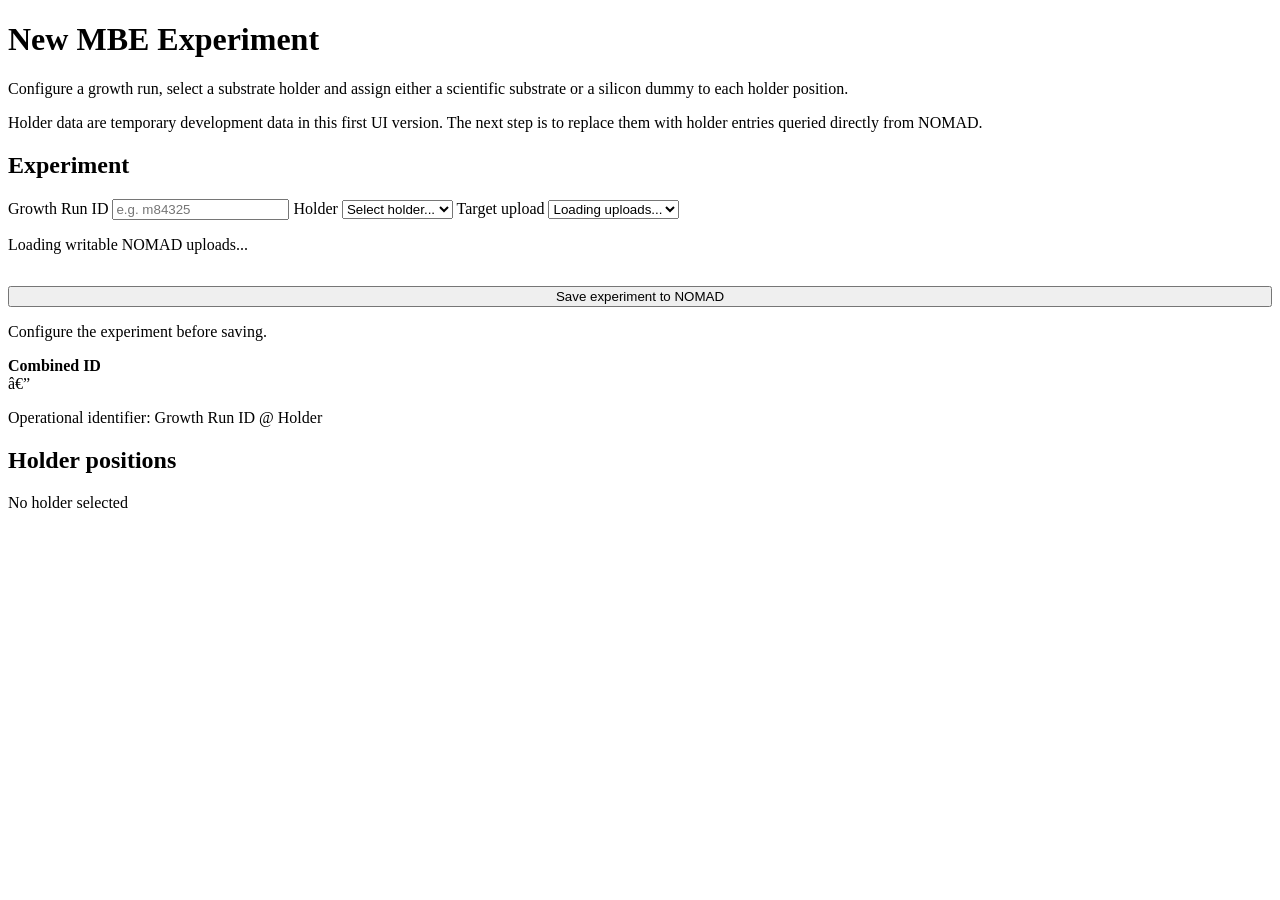
==== src/pdi_nomad_plugin/mbe/new_mbe_experiment/templates/index.html @ d98aa6a5 "Split New MBE Experiment frontend assets" ====
<!doctype html>
<html>
<head>
    <meta charset="utf-8">
    <title>New MBE Experiment</title>

    <link rel="stylesheet" href="./static/styles.css">
</head>

<body>
    <div class="page">

        <h1>New MBE Experiment</h1>

        <p>
            Configure a growth run, select a substrate holder and assign
            either a scientific substrate or a silicon dummy to each
            holder position.
        </p>

        <div class="warning">
            Holder data are temporary development data in this first UI
            version. The next step is to replace them with holder entries
            queried directly from NOMAD.
        </div>

        <div class="layout">

            <div class="card">

                <h2>Experiment</h2>

                <label for="growthRunId">
                    Growth Run ID
                </label>

                <input
                    id="growthRunId"
                    placeholder="e.g. m84325"
                    oninput="updateGrowthRunId()"
                >

                <label for="holderSelect">
                    Holder
                </label>

                <select
                    id="holderSelect"
                    onchange="selectHolder()"
                >
                    <option value="">
                        Select holder...
                    </option>
                </select>

                <label for="targetUpload">
                    Target upload
                </label>

                <select id="targetUpload">
                    <option value="">
                        Loading uploads...
                    </option>
                </select>

                <p id="uploadStatus" class="small">
                    Loading writable NOMAD uploads...
                </p>

                <button
                    id="saveExperimentButton"
                    class="primary"
                    type="button"
                    style="width:100%; margin-top:16px;"
                    onclick="saveExperimentToNomad()"
                >
                    Save experiment to NOMAD
                </button>

                <p
                    id="experimentSaveStatus"
                    class="small"
                >
                    Configure the experiment before saving.
                </p>

                <div class="experiment-id">
                    <strong>Combined ID</strong><br>
                    <span id="combinedId">â€”</span>
                </div>

                <p class="small">
                    Operational identifier:
                    Growth Run ID @ Holder
                </p>

                <div
                    id="statePreview"
                    class="state-preview"
                ></div>

            </div>


            <div class="card">

                <div class="holder-title">
                    <h2>Holder positions</h2>

                    <span
                        id="holderLabel"
                        class="small"
                    >
                        No holder selected
                    </span>
                </div>

                <div
                    id="holderGrid"
                    class="holder-grid"
                ></div>

                <div
                    id="substratePicker"
                    class="substrate-picker"
                    style="display:none;"
                >
                    <h2>Substrate selection</h2>

                    <p class="small">
                        Select a substrate for the active holder position.
                    </p>

                    <label for="substrateSearch">
                        Search
                    </label>

                    <input
                        id="substrateSearch"
                        type="text"
                        placeholder="Search substrate ID, material, orientation..."
                    >

                    <div class="substrate-filters">

                        <div>
                            <label for="filterMaterial">
                                Material
                            </label>
                            <select id="filterMaterial">
                                <option value="">All</option>
                            </select>
                        </div>

                        <div>
                            <label for="filterOrientation">
                                Orientation
                            </label>
                            <select id="filterOrientation">
                                <option value="">All</option>
                            </select>
                        </div>

                        <div>
                            <label for="filterOffcut">
                                Offcut
                            </label>
                            <select id="filterOffcut">
                                <option value="">All</option>
                            </select>
                        </div>

                        <div>
                            <label for="filterDirection">
                                Offcut direction
                            </label>
                            <select id="filterDirection">
                                <option value="">All</option>
                            </select>
                        </div>

                        <div>
                            <label for="filterStatus">
                                Status
                            </label>
                            <select id="filterStatus">
                                <option value="">All</option>
                                <option value="as_delivered">
                                    As delivered
                                </option>
                                <option value="processed">
                                    Processed
                                </option>
                                <option value="grown">
                                    Grown
                                </option>
                            </select>
                        </div>

                    </div>

                    <div class="treatment-history">

                        <h3>Existing treatment history</h3>

                        <div
                            id="treatmentHistory"
                            class="treatment-history-list"
                        >
                            <p class="small">
                                Select a substrate to view its history.
                            </p>
                        </div>

                    </div>

                    <div class="treatment-editor">
                        <h3>Split substrate</h3>

                        <p class="small">
                            Record a missing substrate-cut step and create
                            child substrates from the currently selected
                            substrate.
                        </p>

                        <label for="splitCount">
                            Number of child substrates
                        </label>

                        <input
                            id="splitCount"
                            type="number"
                            min="2"
                            step="1"
                            value="4"
                        >

                        <label for="splitWidth">
                            Child width [mm]
                        </label>

                        <input
                            id="splitWidth"
                            type="number"
                            min="0"
                            step="0.1"
                            value="5"
                        >

                        <label for="splitLength">
                            Child length [mm]
                        </label>

                        <input
                            id="splitLength"
                            type="number"
                            min="0"
                            step="0.1"
                            value="5"
                        >

                        <label for="splitThickness">
                            Child thickness [mm]
                        </label>

                        <input
                            id="splitThickness"
                            type="number"
                            min="0"
                            step="0.01"
                            placeholder="e.g. 0.5"
                        >

                        <label for="splitDateTime">
                            Date / time
                        </label>

                        <input
                            id="splitDateTime"
                            type="datetime-local"
                        >

                        <label for="splitNotes">
                            Notes
                        </label>

                        <textarea
                            id="splitNotes"
                            placeholder="Optional notes about the cut"
                        ></textarea>

                        <button
                            id="splitSubstrateButton"
                            class="secondary"
                            type="button"
                            style="margin-top:12px; width:100%;"
                            onclick="saveSubstrateSplit()"
                        >
                            Create child substrates
                        </button>

                        <p
                            id="splitSubstrateStatus"
                            class="small"
                        >
                            Select a substrate before creating a cut.
                        </p>

                        <div
                            id="splitChildPicker"
                            style="display:none; margin-top:14px;"
                        >
                            <h3>
                                Child substrates
                            </h3>

                            <p class="small">
                                Select which child substrate goes into
                                the active holder position.
                            </p>

                            <div
                                id="splitChildResults"
                                class="treatment-history-list"
                            ></div>

                            <button
                                id="refreshSplitChildrenButton"
                                class="secondary"
                                type="button"
                                style="width:100%; margin-top:10px;"
                                onclick="refreshSplitChildren()"
                            >
                                Refresh child substrates
                            </button>
                        </div>
                    </div>

                    <div class="treatment-editor">

                        <h3>Substrate treatments</h3>

                        <p class="small">
                            Add existing NOMAD treatment recipes
                            to the selected substrate.
                        </p>

                        <label for="treatmentRecipeSelect">
                            Treatment recipe
                        </label>

                        <select id="treatmentRecipeSelect">
                            <option value="">
                                Loading treatment recipes...
                            </option>
                        </select>

                        <label for="treatmentDateTime">
                            Date / time
                        </label>

                        <input
                            id="treatmentDateTime"
                            type="datetime-local"
                        >

                        <label for="treatmentNotes">
                            Notes
                        </label>

                        <textarea
                            id="treatmentNotes"
                            placeholder="Optional notes"
                        ></textarea>


                        <button
                            id="addTreatmentButton"
                            type="button"
                            class="secondary"
                            style="margin-top:10px;"
                            disabled
                        >
                            Add treatment
                        </button>

                        <div
                            id="treatmentQueue"
                            class="treatment-queue"
                        >
                            <p class="small">
                                No treatments selected.
                            </p>
                        </div>

                    </div>

                    <div
                        id="substrateResults"
                        class="substrate-results"
                    >
                        <p class="small">
                            No substrate data loaded yet.
                        </p>
                    </div>
                </div>

            </div>

        </div>
    </div>


    <script src="./static/app.js"></script>

</body>
</html>
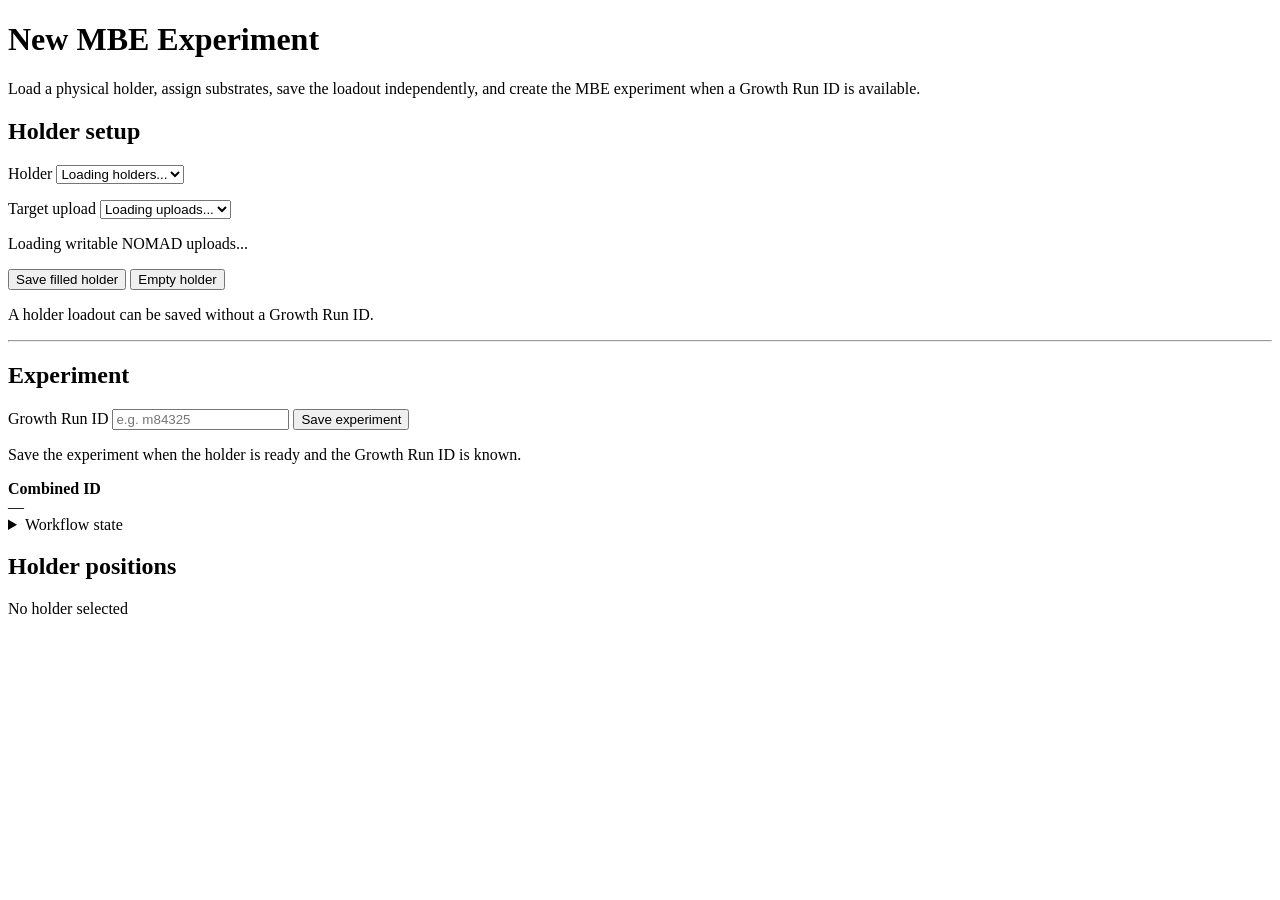
==== commit e321fb3e: "Complete MBE holder and substrate processing workflow" ====
--- a/src/pdi_nomad_plugin/mbe/new_mbe_experiment/templates/index.html
+++ b/src/pdi_nomad_plugin/mbe/new_mbe_experiment/templates/index.html
@@ -1,417 +1,193 @@
 <!doctype html>
-<html>
+<html lang="en">
 <head>
     <meta charset="utf-8">
+    <meta name="viewport" content="width=device-width, initial-scale=1">
     <title>New MBE Experiment</title>
-
     <link rel="stylesheet" href="./static/styles.css">
 </head>
+<body>
+<div class="page">
+    <h1>New MBE Experiment</h1>
+    <p class="subtitle">
+        Load a physical holder, assign substrates, save the loadout independently,
+        and create the MBE experiment when a Growth Run ID is available.
+    </p>
 
-<body>
-    <div class="page">
+    <div class="layout">
+        <div class="card workflow-card">
+            <h2>Holder setup</h2>
 
-        <h1>New MBE Experiment</h1>
+            <label for="holderSelect">Holder</label>
+            <select id="holderSelect" onchange="selectHolder()">
+                <option value="">Loading holders...</option>
+            </select>
+            <p id="holderCatalogStatus" class="small"></p>
 
-        <p>
-            Configure a growth run, select a substrate holder and assign
-            either a scientific substrate or a silicon dummy to each
-            holder position.
-        </p>
+            <label for="targetUpload">Target upload</label>
+            <select id="targetUpload">
+                <option value="">Loading uploads...</option>
+            </select>
+            <p id="uploadStatus" class="small">Loading writable NOMAD uploads...</p>
 
-        <div class="warning">
-            Holder data are temporary development data in this first UI
-            version. The next step is to replace them with holder entries
-            queried directly from NOMAD.
+            <div class="button-stack">
+                <button id="saveFilledHolderButton" class="secondary" type="button" onclick="saveFilledHolderToNomad()">
+                    Save filled holder
+                </button>
+                <button id="emptyHolderButton" class="secondary danger-outline" type="button" onclick="emptyCurrentHolder()">
+                    Empty holder
+                </button>
+            </div>
+            <p id="filledHolderSaveStatus" class="small">
+                A holder loadout can be saved without a Growth Run ID.
+            </p>
+
+            <hr>
+
+            <h2>Experiment</h2>
+            <label for="growthRunId">Growth Run ID</label>
+            <input id="growthRunId" placeholder="e.g. m84325" oninput="updateGrowthRunId()">
+
+            <button id="saveExperimentButton" class="primary full-width" type="button" onclick="saveExperimentToNomad()">
+                Save experiment
+            </button>
+            <p id="experimentSaveStatus" class="small">
+                Save the experiment when the holder is ready and the Growth Run ID is known.
+            </p>
+
+            <button id="startNewExperimentButton" class="secondary full-width" type="button" style="display:none;" onclick="startNewExperiment()">
+                Start new experiment
+            </button>
+
+            <div class="experiment-id">
+                <strong>Combined ID</strong><br>
+                <span id="combinedId">—</span>
+            </div>
+
+            <details class="debug-details">
+                <summary>Workflow state</summary>
+                <div id="statePreview" class="state-preview"></div>
+            </details>
         </div>
 
-        <div class="layout">
+        <div class="card">
+            <div class="holder-title">
+                <h2>Holder positions</h2>
+                <span id="holderLabel" class="small">No holder selected</span>
+            </div>
 
-            <div class="card">
+            <div id="holderImageWrap" class="holder-image-wrap" style="display:none;">
+                <img id="holderImage" alt="Substrate holder">
+            </div>
 
-                <h2>Experiment</h2>
+            <div id="holderGrid" class="holder-grid"></div>
 
-                <label for="growthRunId">
-                    Growth Run ID
-                </label>
-
-                <input
-                    id="growthRunId"
-                    placeholder="e.g. m84325"
-                    oninput="updateGrowthRunId()"
-                >
-
-                <label for="holderSelect">
-                    Holder
-                </label>
-
-                <select
-                    id="holderSelect"
-                    onchange="selectHolder()"
-                >
-                    <option value="">
-                        Select holder...
-                    </option>
-                </select>
-
-                <label for="targetUpload">
-                    Target upload
-                </label>
-
-                <select id="targetUpload">
-                    <option value="">
-                        Loading uploads...
-                    </option>
-                </select>
-
-                <p id="uploadStatus" class="small">
-                    Loading writable NOMAD uploads...
-                </p>
-
-                <button
-                    id="saveExperimentButton"
-                    class="primary"
-                    type="button"
-                    style="width:100%; margin-top:16px;"
-                    onclick="saveExperimentToNomad()"
-                >
-                    Save experiment to NOMAD
-                </button>
-
-                <p
-                    id="experimentSaveStatus"
-                    class="small"
-                >
-                    Configure the experiment before saving.
-                </p>
-
-                <div class="experiment-id">
-                    <strong>Combined ID</strong><br>
-                    <span id="combinedId">â€”</span>
+            <div id="substratePicker" class="substrate-picker" style="display:none;">
+                <div class="picker-heading">
+                    <div>
+                        <h2>Substrate selection</h2>
+                        <p id="activePositionLabel" class="small"></p>
+                    </div>
+                    <button class="secondary" type="button" onclick="refreshSubstrateData()">
+                        Refresh substrate data
+                    </button>
                 </div>
 
-                <p class="small">
-                    Operational identifier:
-                    Growth Run ID @ Holder
-                </p>
+                <label for="substrateSearch">Substrate ID / search</label>
+                <input id="substrateSearch" type="text" placeholder="e.g. MN0815_22, YSZ, SrTiO3...">
 
-                <div
-                    id="statePreview"
-                    class="state-preview"
-                ></div>
-
-            </div>
-
-
-            <div class="card">
-
-                <div class="holder-title">
-                    <h2>Holder positions</h2>
-
-                    <span
-                        id="holderLabel"
-                        class="small"
-                    >
-                        No holder selected
-                    </span>
-                </div>
-
-                <div
-                    id="holderGrid"
-                    class="holder-grid"
-                ></div>
-
-                <div
-                    id="substratePicker"
-                    class="substrate-picker"
-                    style="display:none;"
-                >
-                    <h2>Substrate selection</h2>
-
-                    <p class="small">
-                        Select a substrate for the active holder position.
-                    </p>
-
-                    <label for="substrateSearch">
-                        Search
-                    </label>
-
-                    <input
-                        id="substrateSearch"
-                        type="text"
-                        placeholder="Search substrate ID, material, orientation..."
-                    >
-
-                    <div class="substrate-filters">
-
-                        <div>
-                            <label for="filterMaterial">
-                                Material
-                            </label>
-                            <select id="filterMaterial">
-                                <option value="">All</option>
-                            </select>
-                        </div>
-
-                        <div>
-                            <label for="filterOrientation">
-                                Orientation
-                            </label>
-                            <select id="filterOrientation">
-                                <option value="">All</option>
-                            </select>
-                        </div>
-
-                        <div>
-                            <label for="filterOffcut">
-                                Offcut
-                            </label>
-                            <select id="filterOffcut">
-                                <option value="">All</option>
-                            </select>
-                        </div>
-
-                        <div>
-                            <label for="filterDirection">
-                                Offcut direction
-                            </label>
-                            <select id="filterDirection">
-                                <option value="">All</option>
-                            </select>
-                        </div>
-
-                        <div>
-                            <label for="filterStatus">
-                                Status
-                            </label>
-                            <select id="filterStatus">
-                                <option value="">All</option>
-                                <option value="as_delivered">
-                                    As delivered
-                                </option>
-                                <option value="processed">
-                                    Processed
-                                </option>
-                                <option value="grown">
-                                    Grown
-                                </option>
-                            </select>
-                        </div>
-
+                <div class="substrate-filters">
+                    <div>
+                        <label for="filterMaterial">Material / formula</label>
+                        <select id="filterMaterial"><option value="">All</option></select>
                     </div>
-
-                    <div class="treatment-history">
-
-                        <h3>Existing treatment history</h3>
-
-                        <div
-                            id="treatmentHistory"
-                            class="treatment-history-list"
-                        >
-                            <p class="small">
-                                Select a substrate to view its history.
-                            </p>
-                        </div>
-
+                    <div>
+                        <label for="filterBatch">Crystal ID / batch</label>
+                        <select id="filterBatch"><option value="">All</option></select>
                     </div>
-
-                    <div class="treatment-editor">
-                        <h3>Split substrate</h3>
-
-                        <p class="small">
-                            Record a missing substrate-cut step and create
-                            child substrates from the currently selected
-                            substrate.
-                        </p>
-
-                        <label for="splitCount">
-                            Number of child substrates
-                        </label>
-
-                        <input
-                            id="splitCount"
-                            type="number"
-                            min="2"
-                            step="1"
-                            value="4"
-                        >
-
-                        <label for="splitWidth">
-                            Child width [mm]
-                        </label>
-
-                        <input
-                            id="splitWidth"
-                            type="number"
-                            min="0"
-                            step="0.1"
-                            value="5"
-                        >
-
-                        <label for="splitLength">
-                            Child length [mm]
-                        </label>
-
-                        <input
-                            id="splitLength"
-                            type="number"
-                            min="0"
-                            step="0.1"
-                            value="5"
-                        >
-
-                        <label for="splitThickness">
-                            Child thickness [mm]
-                        </label>
-
-                        <input
-                            id="splitThickness"
-                            type="number"
-                            min="0"
-                            step="0.01"
-                            placeholder="e.g. 0.5"
-                        >
-
-                        <label for="splitDateTime">
-                            Date / time
-                        </label>
-
-                        <input
-                            id="splitDateTime"
-                            type="datetime-local"
-                        >
-
-                        <label for="splitNotes">
-                            Notes
-                        </label>
-
-                        <textarea
-                            id="splitNotes"
-                            placeholder="Optional notes about the cut"
-                        ></textarea>
-
-                        <button
-                            id="splitSubstrateButton"
-                            class="secondary"
-                            type="button"
-                            style="margin-top:12px; width:100%;"
-                            onclick="saveSubstrateSplit()"
-                        >
-                            Create child substrates
-                        </button>
-
-                        <p
-                            id="splitSubstrateStatus"
-                            class="small"
-                        >
-                            Select a substrate before creating a cut.
-                        </p>
-
-                        <div
-                            id="splitChildPicker"
-                            style="display:none; margin-top:14px;"
-                        >
-                            <h3>
-                                Child substrates
-                            </h3>
-
-                            <p class="small">
-                                Select which child substrate goes into
-                                the active holder position.
-                            </p>
-
-                            <div
-                                id="splitChildResults"
-                                class="treatment-history-list"
-                            ></div>
-
-                            <button
-                                id="refreshSplitChildrenButton"
-                                class="secondary"
-                                type="button"
-                                style="width:100%; margin-top:10px;"
-                                onclick="refreshSplitChildren()"
-                            >
-                                Refresh child substrates
-                            </button>
-                        </div>
+                    <div>
+                        <label for="filterOrientation">Orientation</label>
+                        <select id="filterOrientation"><option value="">All</option></select>
                     </div>
-
-                    <div class="treatment-editor">
-
-                        <h3>Substrate treatments</h3>
-
-                        <p class="small">
-                            Add existing NOMAD treatment recipes
-                            to the selected substrate.
-                        </p>
-
-                        <label for="treatmentRecipeSelect">
-                            Treatment recipe
-                        </label>
-
-                        <select id="treatmentRecipeSelect">
-                            <option value="">
-                                Loading treatment recipes...
-                            </option>
+                    <div>
+                        <label for="filterOffcut">Offcut</label>
+                        <select id="filterOffcut"><option value="">All</option></select>
+                    </div>
+                    <div>
+                        <label for="filterDirection">Offcut direction</label>
+                        <select id="filterDirection"><option value="">All</option></select>
+                    </div>
+                    <div>
+                        <label for="filterStatus">Status</label>
+                        <select id="filterStatus">
+                            <option value="">All</option>
+                            <option value="as_delivered">As delivered</option>
+                            <option value="processed">Processed</option>
+                            <option value="grown">Grown</option>
                         </select>
-
-                        <label for="treatmentDateTime">
-                            Date / time
-                        </label>
-
-                        <input
-                            id="treatmentDateTime"
-                            type="datetime-local"
-                        >
-
-                        <label for="treatmentNotes">
-                            Notes
-                        </label>
-
-                        <textarea
-                            id="treatmentNotes"
-                            placeholder="Optional notes"
-                        ></textarea>
-
-
-                        <button
-                            id="addTreatmentButton"
-                            type="button"
-                            class="secondary"
-                            style="margin-top:10px;"
-                            disabled
-                        >
-                            Add treatment
-                        </button>
-
-                        <div
-                            id="treatmentQueue"
-                            class="treatment-queue"
-                        >
-                            <p class="small">
-                                No treatments selected.
-                            </p>
-                        </div>
-
-                    </div>
-
-                    <div
-                        id="substrateResults"
-                        class="substrate-results"
-                    >
-                        <p class="small">
-                            No substrate data loaded yet.
-                        </p>
                     </div>
                 </div>
 
+                <div class="treatment-history">
+                    <div class="picker-heading">
+                        <h3>Existing treatment history</h3>
+                        <button id="openProcessingButton" class="secondary" type="button" onclick="openSelectedSubstrateInProcessing()" disabled>
+                            Open in Substrate Processing
+                        </button>
+                    </div>
+                    <div id="treatmentHistory" class="treatment-history-list">
+                        <p class="small">Select a substrate to view its history.</p>
+                    </div>
+                </div>
+
+                <div class="treatment-editor">
+                    <h3>Split substrate</h3>
+                    <p class="small">
+                        Record a substrate-cut step and create child substrates from the selected substrate.
+                    </p>
+                    <div class="split-grid">
+                        <div>
+                            <label for="splitCount">Number of children</label>
+                            <input id="splitCount" type="number" min="2" step="1" value="4">
+                        </div>
+                        <div>
+                            <label for="splitWidth">Child width [mm]</label>
+                            <input id="splitWidth" type="number" min="0" step="0.1" value="5">
+                        </div>
+                        <div>
+                            <label for="splitLength">Child length [mm]</label>
+                            <input id="splitLength" type="number" min="0" step="0.1" value="5">
+                        </div>
+                        <div>
+                            <label for="splitThickness">Child thickness [mm]</label>
+                            <input id="splitThickness" type="number" min="0" step="0.01" placeholder="e.g. 0.5">
+                        </div>
+                    </div>
+                    <label for="splitDateTime">Date / time</label>
+                    <input id="splitDateTime" type="datetime-local">
+                    <label for="splitNotes">Notes</label>
+                    <textarea id="splitNotes" placeholder="Optional notes about the cut"></textarea>
+                    <button id="splitSubstrateButton" class="secondary full-width" type="button" onclick="saveSubstrateSplit()">
+                        Create child substrates
+                    </button>
+                    <p id="splitSubstrateStatus" class="small">Select a substrate before creating a cut.</p>
+                    <div id="splitChildPicker" style="display:none; margin-top:14px;">
+                        <h3>Child substrates</h3>
+                        <p class="small">Select which child substrate goes into the active holder position.</p>
+                        <div id="splitChildResults" class="treatment-history-list"></div>
+                        <button id="refreshSplitChildrenButton" class="secondary full-width" type="button" onclick="refreshSplitChildren()">
+                            Refresh child substrates
+                        </button>
+                    </div>
+                </div>
+
+                <div id="substrateResults" class="substrate-results">
+                    <p class="small">Loading substrate data...</p>
+                </div>
             </div>
-
         </div>
     </div>
-
-
-    <script src="./static/app.js"></script>
-
+</div>
+<script src="./static/app.js"></script>
 </body>
 </html>
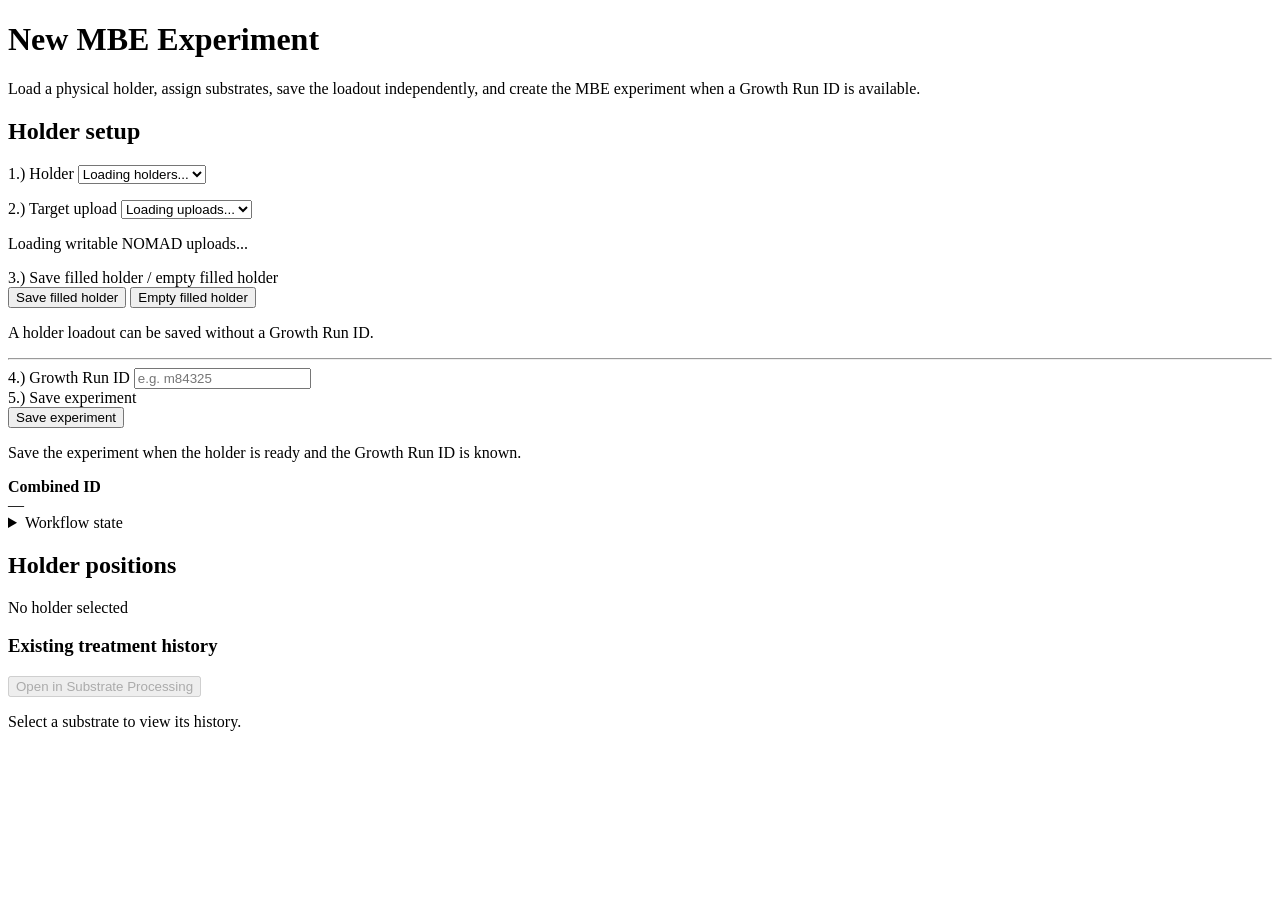
==== commit d6c3f67c: "Refine New MBE holder workflow and substrate geometry guards" ====
--- a/src/pdi_nomad_plugin/mbe/new_mbe_experiment/templates/index.html
+++ b/src/pdi_nomad_plugin/mbe/new_mbe_experiment/templates/index.html
@@ -18,24 +18,25 @@
         <div class="card workflow-card">
             <h2>Holder setup</h2>
 
-            <label for="holderSelect">Holder</label>
+            <label for="holderSelect">1.) Holder</label>
             <select id="holderSelect" onchange="selectHolder()">
                 <option value="">Loading holders...</option>
             </select>
             <p id="holderCatalogStatus" class="small"></p>
 
-            <label for="targetUpload">Target upload</label>
+            <label for="targetUpload">2.) Target upload</label>
             <select id="targetUpload">
                 <option value="">Loading uploads...</option>
             </select>
             <p id="uploadStatus" class="small">Loading writable NOMAD uploads...</p>
 
+            <div class="workflow-step-title">3.) Save filled holder / empty filled holder</div>
             <div class="button-stack">
-                <button id="saveFilledHolderButton" class="secondary" type="button" onclick="saveFilledHolderToNomad()">
+                <button id="saveFilledHolderButton" class="primary" type="button" onclick="saveFilledHolderToNomad()">
                     Save filled holder
                 </button>
                 <button id="emptyHolderButton" class="secondary danger-outline" type="button" onclick="emptyCurrentHolder()">
-                    Empty holder
+                    Empty filled holder
                 </button>
             </div>
             <p id="filledHolderSaveStatus" class="small">
@@ -44,10 +45,10 @@
 
             <hr>
 
-            <h2>Experiment</h2>
-            <label for="growthRunId">Growth Run ID</label>
+            <label for="growthRunId">4.) Growth Run ID</label>
             <input id="growthRunId" placeholder="e.g. m84325" oninput="updateGrowthRunId()">
 
+            <div class="workflow-step-title">5.) Save experiment</div>
             <button id="saveExperimentButton" class="primary full-width" type="button" onclick="saveExperimentToNomad()">
                 Save experiment
             </button>
@@ -80,7 +81,29 @@
                 <img id="holderImage" alt="Substrate holder">
             </div>
 
-            <div id="holderGrid" class="holder-grid"></div>
+            <div class="holder-workspace">
+                <div class="holder-visual-column">
+                    <div id="holderGrid" class="holder-grid"></div>
+                </div>
+
+                <div class="holder-history-column">
+                    <div
+                        id="positionControlsPanel"
+                        class="right-side-position-panel"
+                    ></div>
+                    <div class="treatment-history">
+                        <div class="picker-heading">
+                            <h3>Existing treatment history</h3>
+                            <button id="openProcessingButton" class="secondary" type="button" onclick="openSelectedSubstrateInProcessing()" disabled>
+                                Open in Substrate Processing
+                            </button>
+                        </div>
+                        <div id="treatmentHistory" class="treatment-history-list">
+                            <p class="small">Select a substrate to view its history.</p>
+                        </div>
+                    </div>
+                </div>
+            </div>
 
             <div id="substratePicker" class="substrate-picker" style="display:none;">
                 <div class="picker-heading">
@@ -88,9 +111,6 @@
                         <h2>Substrate selection</h2>
                         <p id="activePositionLabel" class="small"></p>
                     </div>
-                    <button class="secondary" type="button" onclick="refreshSubstrateData()">
-                        Refresh substrate data
-                    </button>
                 </div>
 
                 <label for="substrateSearch">Substrate ID / search</label>
@@ -128,59 +148,6 @@
                     </div>
                 </div>
 
-                <div class="treatment-history">
-                    <div class="picker-heading">
-                        <h3>Existing treatment history</h3>
-                        <button id="openProcessingButton" class="secondary" type="button" onclick="openSelectedSubstrateInProcessing()" disabled>
-                            Open in Substrate Processing
-                        </button>
-                    </div>
-                    <div id="treatmentHistory" class="treatment-history-list">
-                        <p class="small">Select a substrate to view its history.</p>
-                    </div>
-                </div>
-
-                <div class="treatment-editor">
-                    <h3>Split substrate</h3>
-                    <p class="small">
-                        Record a substrate-cut step and create child substrates from the selected substrate.
-                    </p>
-                    <div class="split-grid">
-                        <div>
-                            <label for="splitCount">Number of children</label>
-                            <input id="splitCount" type="number" min="2" step="1" value="4">
-                        </div>
-                        <div>
-                            <label for="splitWidth">Child width [mm]</label>
-                            <input id="splitWidth" type="number" min="0" step="0.1" value="5">
-                        </div>
-                        <div>
-                            <label for="splitLength">Child length [mm]</label>
-                            <input id="splitLength" type="number" min="0" step="0.1" value="5">
-                        </div>
-                        <div>
-                            <label for="splitThickness">Child thickness [mm]</label>
-                            <input id="splitThickness" type="number" min="0" step="0.01" placeholder="e.g. 0.5">
-                        </div>
-                    </div>
-                    <label for="splitDateTime">Date / time</label>
-                    <input id="splitDateTime" type="datetime-local">
-                    <label for="splitNotes">Notes</label>
-                    <textarea id="splitNotes" placeholder="Optional notes about the cut"></textarea>
-                    <button id="splitSubstrateButton" class="secondary full-width" type="button" onclick="saveSubstrateSplit()">
-                        Create child substrates
-                    </button>
-                    <p id="splitSubstrateStatus" class="small">Select a substrate before creating a cut.</p>
-                    <div id="splitChildPicker" style="display:none; margin-top:14px;">
-                        <h3>Child substrates</h3>
-                        <p class="small">Select which child substrate goes into the active holder position.</p>
-                        <div id="splitChildResults" class="treatment-history-list"></div>
-                        <button id="refreshSplitChildrenButton" class="secondary full-width" type="button" onclick="refreshSplitChildren()">
-                            Refresh child substrates
-                        </button>
-                    </div>
-                </div>
-
                 <div id="substrateResults" class="substrate-results">
                     <p class="small">Loading substrate data...</p>
                 </div>
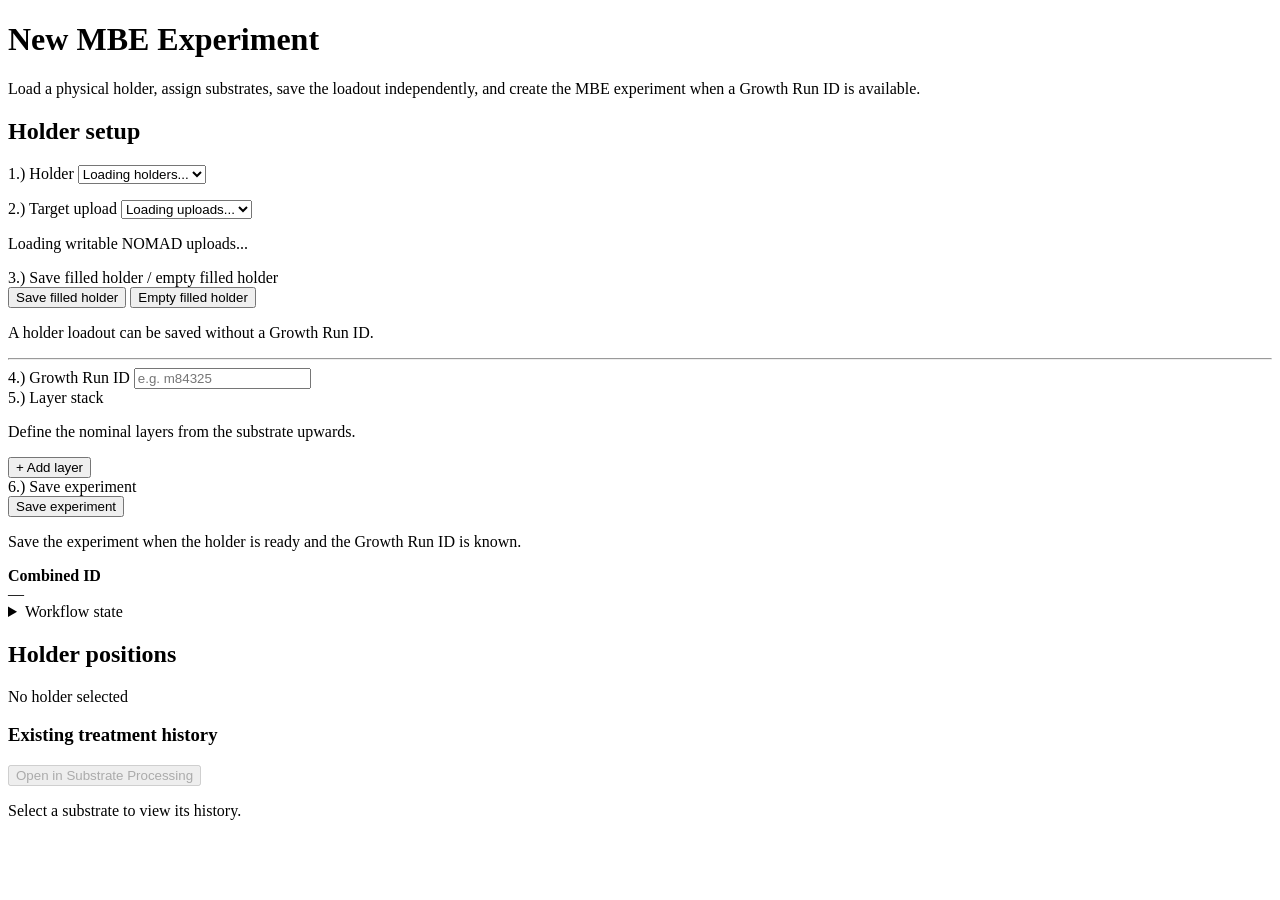
==== commit 02d3381a: "Add MBE layer metadata and holder geometry support" ====
--- a/src/pdi_nomad_plugin/mbe/new_mbe_experiment/templates/index.html
+++ b/src/pdi_nomad_plugin/mbe/new_mbe_experiment/templates/index.html
@@ -48,7 +48,25 @@
             <label for="growthRunId">4.) Growth Run ID</label>
             <input id="growthRunId" placeholder="e.g. m84325" oninput="updateGrowthRunId()">
 
-            <div class="workflow-step-title">5.) Save experiment</div>
+            <div class="workflow-step-title">5.) Layer stack</div>
+            <p class="small">
+                Define the nominal layers from the substrate upwards.
+            </p>
+
+            <div id="layerStackList"></div>
+
+            <button
+                id="addLayerButton"
+                class="secondary full-width"
+                type="button"
+                onclick="addNominalLayer()"
+            >
+                + Add layer
+            </button>
+
+            <div id="layerStackPreview" class="layer-stack-preview"></div>
+
+            <div class="workflow-step-title">6.) Save experiment</div>
             <button id="saveExperimentButton" class="primary full-width" type="button" onclick="saveExperimentToNomad()">
                 Save experiment
             </button>
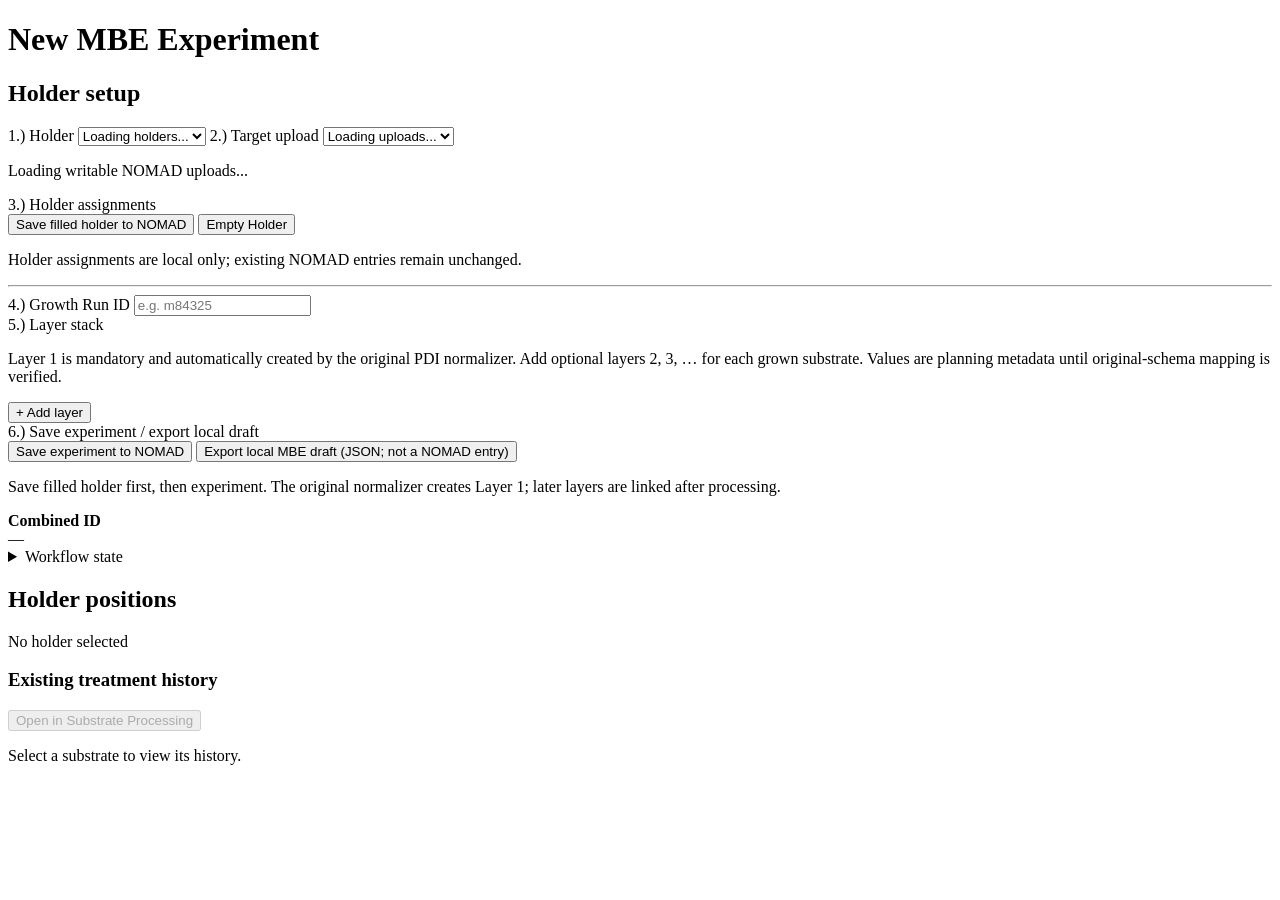
==== commit 64a905c3: "Merge PDI Lab dashboards into current upstream main" ====
--- a/src/pdi_nomad_plugin/mbe/new_mbe_experiment/templates/index.html
+++ b/src/pdi_nomad_plugin/mbe/new_mbe_experiment/templates/index.html
@@ -9,10 +9,6 @@
 <body>
 <div class="page">
     <h1>New MBE Experiment</h1>
-    <p class="subtitle">
-        Load a physical holder, assign substrates, save the loadout independently,
-        and create the MBE experiment when a Growth Run ID is available.
-    </p>
 
     <div class="layout">
         <div class="card workflow-card">
@@ -22,7 +18,6 @@
             <select id="holderSelect" onchange="selectHolder()">
                 <option value="">Loading holders...</option>
             </select>
-            <p id="holderCatalogStatus" class="small"></p>
 
             <label for="targetUpload">2.) Target upload</label>
             <select id="targetUpload">
@@ -30,17 +25,17 @@
             </select>
             <p id="uploadStatus" class="small">Loading writable NOMAD uploads...</p>
 
-            <div class="workflow-step-title">3.) Save filled holder / empty filled holder</div>
+            <div class="workflow-step-title">3.) Holder assignments</div>
             <div class="button-stack">
                 <button id="saveFilledHolderButton" class="primary" type="button" onclick="saveFilledHolderToNomad()">
-                    Save filled holder
+                    Save filled holder to NOMAD
                 </button>
                 <button id="emptyHolderButton" class="secondary danger-outline" type="button" onclick="emptyCurrentHolder()">
-                    Empty filled holder
+                    Empty Holder
                 </button>
             </div>
             <p id="filledHolderSaveStatus" class="small">
-                A holder loadout can be saved without a Growth Run ID.
+                Holder assignments are local only; existing NOMAD entries remain unchanged.
             </p>
 
             <hr>
@@ -50,7 +45,7 @@
 
             <div class="workflow-step-title">5.) Layer stack</div>
             <p class="small">
-                Define the nominal layers from the substrate upwards.
+                Layer 1 is mandatory and automatically created by the original PDI normalizer. Add optional layers 2, 3, … for each grown substrate. Values are planning metadata until original-schema mapping is verified.
             </p>
 
             <div id="layerStackList"></div>
@@ -66,12 +61,15 @@
 
             <div id="layerStackPreview" class="layer-stack-preview"></div>
 
-            <div class="workflow-step-title">6.) Save experiment</div>
+            <div class="workflow-step-title">6.) Save experiment / export local draft</div>
             <button id="saveExperimentButton" class="primary full-width" type="button" onclick="saveExperimentToNomad()">
-                Save experiment
+                Save experiment to NOMAD
+            </button>
+            <button id="exportMbeDraftButton" class="secondary full-width" type="button" onclick="downloadLocalMbeDraft()">
+                Export local MBE draft (JSON; not a NOMAD entry)
             </button>
             <p id="experimentSaveStatus" class="small">
-                Save the experiment when the holder is ready and the Growth Run ID is known.
+                Save filled holder first, then experiment. The original normalizer creates Layer 1; later layers are linked after processing.
             </p>
 
             <button id="startNewExperimentButton" class="secondary full-width" type="button" style="display:none;" onclick="startNewExperiment()">
@@ -127,7 +125,6 @@
                 <div class="picker-heading">
                     <div>
                         <h2>Substrate selection</h2>
-                        <p id="activePositionLabel" class="small"></p>
                     </div>
                 </div>
 
@@ -173,6 +170,8 @@
         </div>
     </div>
 </div>
+<script src="./static/mbe_drafts.js"></script>
+<script src="./static/mbe_nomad_write.js"></script>
 <script src="./static/app.js"></script>
 </body>
 </html>
